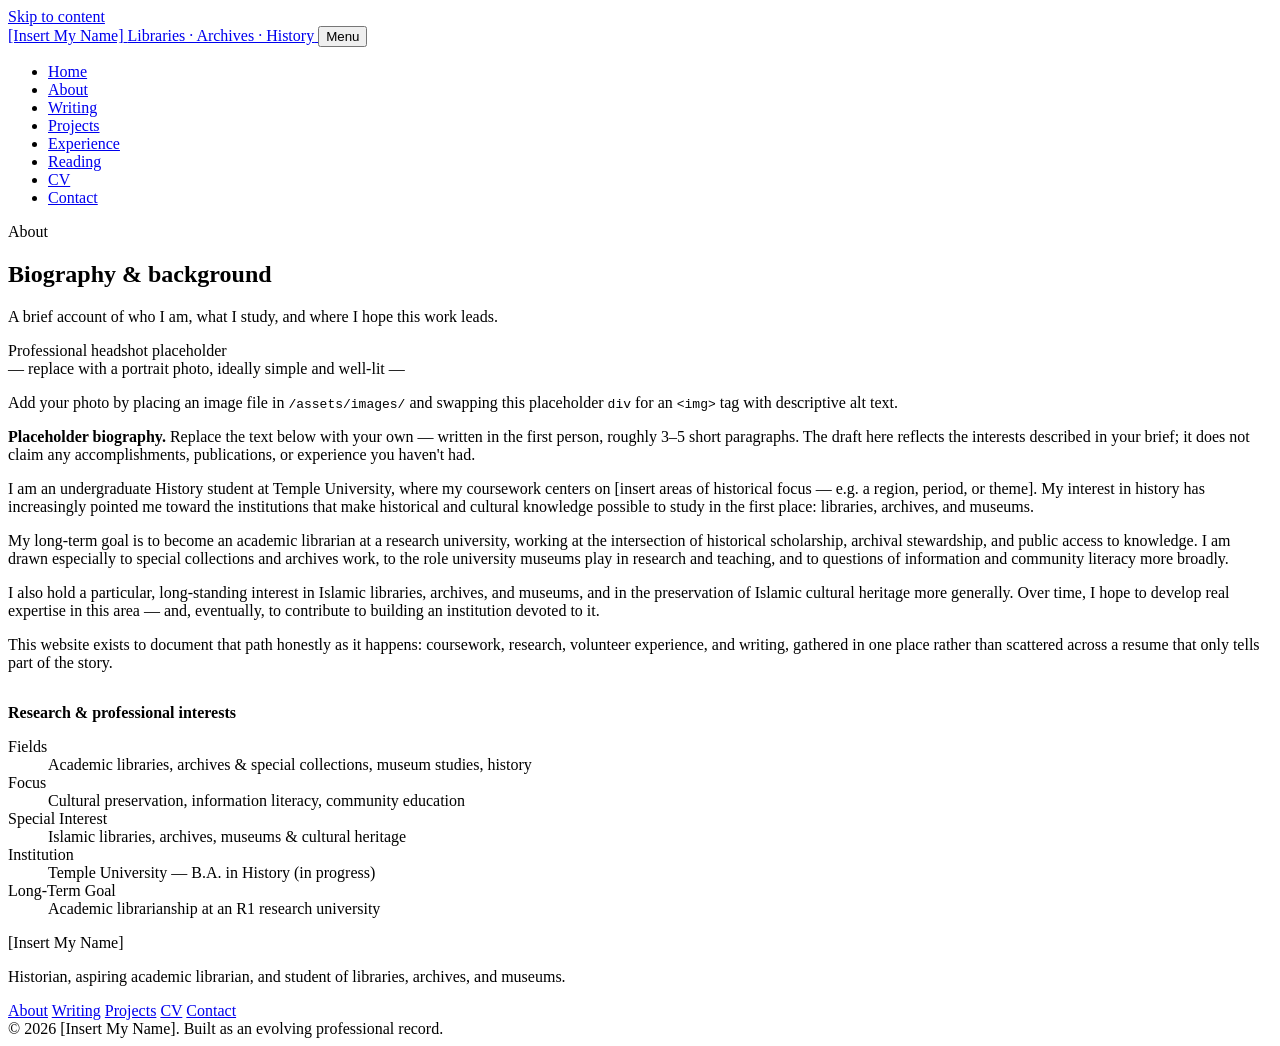
==== about.html @ 9eddcdea "Add files via upload" ====
<!DOCTYPE html>
<html lang="en">
<head>
<meta charset="UTF-8">
<meta name="viewport" content="width=device-width, initial-scale=1.0">
<title>About — [INSERT MY NAME]</title>
<meta name="description" content="Biography, academic background, and professional interests of [INSERT MY NAME], undergraduate historian and aspiring academic librarian.">
<link rel="stylesheet" href="css/style.css">
</head>
<body>
<a class="skip-link" href="#main">Skip to content</a>

<header class="site-header">
  <div class="wrap site-header__inner">
    <a class="site-brand" href="index.html">
      <span class="site-brand__name">[Insert My Name]</span>
      <span class="site-brand__tag">Libraries · Archives · History</span>
    </a>
    <button class="nav-toggle" aria-expanded="false" aria-controls="site-nav">Menu</button>
    <nav class="site-nav" id="site-nav" aria-label="Primary">
      <ul class="site-nav__list">
        <li><a class="site-nav__link" href="index.html">Home</a></li>
        <li><a class="site-nav__link" href="about.html" aria-current="page">About</a></li>
        <li><a class="site-nav__link" href="writing.html">Writing</a></li>
        <li><a class="site-nav__link" href="projects.html">Projects</a></li>
        <li><a class="site-nav__link" href="experience.html">Experience</a></li>
        <li><a class="site-nav__link" href="reading.html">Reading</a></li>
        <li><a class="site-nav__link" href="cv.html">CV</a></li>
        <li><a class="site-nav__link" href="contact.html">Contact</a></li>
      </ul>
    </nav>
  </div>
</header>

<main id="main">

  <section class="page-head">
    <div class="wrap">
      <p class="eyebrow">About</p>
      <h1>Biography &amp; background</h1>
      <p class="lede">A brief account of who I am, what I study, and where I hope this work leads.</p>
    </div>
  </section>

  <section class="section--tight">
    <div class="wrap bio-grid">
      <div>
        <div class="headshot-frame">
          Professional headshot placeholder<br>— replace with a portrait photo, ideally simple and well-lit —
        </div>
        <p class="editnote">Add your photo by placing an image file in <code>/assets/images/</code> and swapping this placeholder <code>div</code> for an <code>&lt;img&gt;</code> tag with descriptive alt text.</p>
      </div>
      <div>
        <p class="editnote"><strong>Placeholder biography.</strong> Replace the text below with your own — written in the first person, roughly 3–5 short paragraphs. The draft here reflects the interests described in your brief; it does not claim any accomplishments, publications, or experience you haven't had.</p>

        <p>I am an undergraduate History student at Temple University, where my coursework centers
        on [insert areas of historical focus — e.g. a region, period, or theme]. My interest in
        history has increasingly pointed me toward the institutions that make historical and
        cultural knowledge possible to study in the first place: libraries, archives, and museums.</p>

        <p>My long-term goal is to become an academic librarian at a research university, working
        at the intersection of historical scholarship, archival stewardship, and public access to
        knowledge. I am drawn especially to special collections and archives work, to the role
        university museums play in research and teaching, and to questions of information and
        community literacy more broadly.</p>

        <p>I also hold a particular, long-standing interest in Islamic libraries, archives, and
        museums, and in the preservation of Islamic cultural heritage more generally. Over time,
        I hope to develop real expertise in this area — and, eventually, to contribute to building
        an institution devoted to it.</p>

        <p>This website exists to document that path honestly as it happens: coursework, research,
        volunteer experience, and writing, gathered in one place rather than scattered across a
        resume that only tells part of the story.</p>

        <h2 style="font-size: var(--step-2); margin-top:2rem;">Research &amp; professional interests</h2>
        <dl class="fact-list">
          <div class="fact-row"><dt>Fields</dt><dd>Academic libraries, archives &amp; special collections, museum studies, history</dd></div>
          <div class="fact-row"><dt>Focus</dt><dd>Cultural preservation, information literacy, community education</dd></div>
          <div class="fact-row"><dt>Special Interest</dt><dd>Islamic libraries, archives, museums &amp; cultural heritage</dd></div>
          <div class="fact-row"><dt>Institution</dt><dd>Temple University — B.A. in History (in progress)</dd></div>
          <div class="fact-row"><dt>Long-Term Goal</dt><dd>Academic librarianship at an R1 research university</dd></div>
        </dl>
      </div>
    </div>
  </section>

</main>

<footer class="site-footer">
  <div class="wrap site-footer__inner">
    <div>
      <div class="site-footer__mark">[Insert My Name]</div>
      <p class="site-footer__tag">Historian, aspiring academic librarian, and student of libraries, archives, and museums.</p>
    </div>
    <nav class="site-footer__links" aria-label="Footer">
      <a href="about.html">About</a>
      <a href="writing.html">Writing</a>
      <a href="projects.html">Projects</a>
      <a href="cv.html">CV</a>
      <a href="contact.html">Contact</a>
    </nav>
  </div>
  <div class="wrap site-footer__bottom">
    © <span id="year"></span> [Insert My Name]. Built as an evolving professional record.
  </div>
</footer>

<script src="js/data.js"></script>
<script src="js/main.js"></script>
<script>document.getElementById("year").textContent = new Date().getFullYear();</script>
</body>
</html>
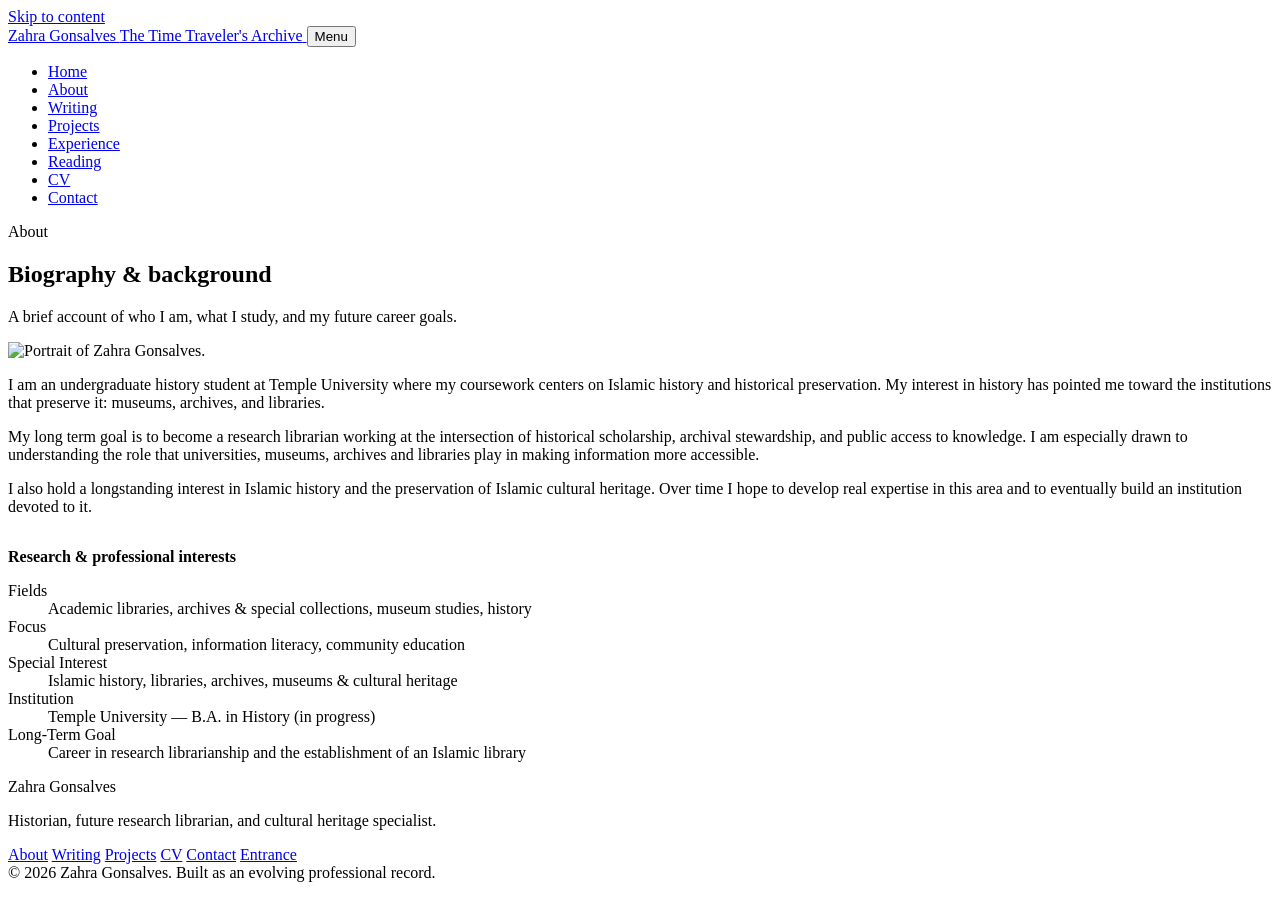
==== commit d980caf4: "Add files via upload" ====
--- a/about.html
+++ b/about.html
@@ -3,23 +3,24 @@
 <head>
 <meta charset="UTF-8">
 <meta name="viewport" content="width=device-width, initial-scale=1.0">
-<title>About — [INSERT MY NAME]</title>
-<meta name="description" content="Biography, academic background, and professional interests of [INSERT MY NAME], undergraduate historian and aspiring academic librarian.">
+<title>About — The Time Traveler's Archive</title>
+<meta name="description" content="Biography, academic background, and professional interests of Zahra Gonsalves, undergraduate historian and aspiring research librarian.">
 <link rel="stylesheet" href="css/style.css">
 </head>
-<body>
+<body class="room-about">
 <a class="skip-link" href="#main">Skip to content</a>
+<div class="grain" aria-hidden="true"></div>
 
 <header class="site-header">
   <div class="wrap site-header__inner">
-    <a class="site-brand" href="index.html">
-      <span class="site-brand__name">[Insert My Name]</span>
-      <span class="site-brand__tag">Libraries · Archives · History</span>
+    <a class="site-brand" href="home.html">
+      <span class="site-brand__name">Zahra Gonsalves</span>
+      <span class="site-brand__title">The Time Traveler's Archive</span>
     </a>
     <button class="nav-toggle" aria-expanded="false" aria-controls="site-nav">Menu</button>
     <nav class="site-nav" id="site-nav" aria-label="Primary">
       <ul class="site-nav__list">
-        <li><a class="site-nav__link" href="index.html">Home</a></li>
+        <li><a class="site-nav__link" href="home.html">Home</a></li>
         <li><a class="site-nav__link" href="about.html" aria-current="page">About</a></li>
         <li><a class="site-nav__link" href="writing.html">Writing</a></li>
         <li><a class="site-nav__link" href="projects.html">Projects</a></li>
@@ -38,7 +39,7 @@
     <div class="wrap">
       <p class="eyebrow">About</p>
       <h1>Biography &amp; background</h1>
-      <p class="lede">A brief account of who I am, what I study, and where I hope this work leads.</p>
+      <p class="lede">A brief account of who I am, what I study, and my future career goals.</p>
     </div>
   </section>
 
@@ -46,40 +47,30 @@
     <div class="wrap bio-grid">
       <div>
         <div class="headshot-frame">
-          Professional headshot placeholder<br>— replace with a portrait photo, ideally simple and well-lit —
+          <img class="headshot-photo" src="assets/images/headshot.jpg" alt="Portrait of Zahra Gonsalves.">
         </div>
-        <p class="editnote">Add your photo by placing an image file in <code>/assets/images/</code> and swapping this placeholder <code>div</code> for an <code>&lt;img&gt;</code> tag with descriptive alt text.</p>
       </div>
       <div>
-        <p class="editnote"><strong>Placeholder biography.</strong> Replace the text below with your own — written in the first person, roughly 3–5 short paragraphs. The draft here reflects the interests described in your brief; it does not claim any accomplishments, publications, or experience you haven't had.</p>
+        <p>I am an undergraduate history student at Temple University where my coursework centers
+        on Islamic history and historical preservation. My interest in history has pointed me
+        toward the institutions that preserve it: museums, archives, and libraries.</p>
 
-        <p>I am an undergraduate History student at Temple University, where my coursework centers
-        on [insert areas of historical focus — e.g. a region, period, or theme]. My interest in
-        history has increasingly pointed me toward the institutions that make historical and
-        cultural knowledge possible to study in the first place: libraries, archives, and museums.</p>
+        <p>My long term goal is to become a research librarian working at the intersection of
+        historical scholarship, archival stewardship, and public access to knowledge. I am
+        especially drawn to understanding the role that universities, museums,
+        archives and libraries play in making information more accessible.</p>
 
-        <p>My long-term goal is to become an academic librarian at a research university, working
-        at the intersection of historical scholarship, archival stewardship, and public access to
-        knowledge. I am drawn especially to special collections and archives work, to the role
-        university museums play in research and teaching, and to questions of information and
-        community literacy more broadly.</p>
-
-        <p>I also hold a particular, long-standing interest in Islamic libraries, archives, and
-        museums, and in the preservation of Islamic cultural heritage more generally. Over time,
-        I hope to develop real expertise in this area — and, eventually, to contribute to building
-        an institution devoted to it.</p>
-
-        <p>This website exists to document that path honestly as it happens: coursework, research,
-        volunteer experience, and writing, gathered in one place rather than scattered across a
-        resume that only tells part of the story.</p>
+        <p>I also hold a longstanding interest in Islamic history and the preservation of Islamic
+        cultural heritage. Over time I hope to develop real expertise in this area and to
+        eventually build an institution devoted to it.</p>
 
         <h2 style="font-size: var(--step-2); margin-top:2rem;">Research &amp; professional interests</h2>
         <dl class="fact-list">
           <div class="fact-row"><dt>Fields</dt><dd>Academic libraries, archives &amp; special collections, museum studies, history</dd></div>
           <div class="fact-row"><dt>Focus</dt><dd>Cultural preservation, information literacy, community education</dd></div>
-          <div class="fact-row"><dt>Special Interest</dt><dd>Islamic libraries, archives, museums &amp; cultural heritage</dd></div>
+          <div class="fact-row"><dt>Special Interest</dt><dd>Islamic history, libraries, archives, museums &amp; cultural heritage</dd></div>
           <div class="fact-row"><dt>Institution</dt><dd>Temple University — B.A. in History (in progress)</dd></div>
-          <div class="fact-row"><dt>Long-Term Goal</dt><dd>Academic librarianship at an R1 research university</dd></div>
+          <div class="fact-row"><dt>Long-Term Goal</dt><dd>Career in research librarianship and the establishment of an Islamic library</dd></div>
         </dl>
       </div>
     </div>
@@ -90,8 +81,8 @@
 <footer class="site-footer">
   <div class="wrap site-footer__inner">
     <div>
-      <div class="site-footer__mark">[Insert My Name]</div>
-      <p class="site-footer__tag">Historian, aspiring academic librarian, and student of libraries, archives, and museums.</p>
+      <div class="site-footer__mark">Zahra Gonsalves</div>
+      <p class="site-footer__tag">Historian, future research librarian, and cultural heritage specialist.</p>
     </div>
     <nav class="site-footer__links" aria-label="Footer">
       <a href="about.html">About</a>
@@ -99,10 +90,11 @@
       <a href="projects.html">Projects</a>
       <a href="cv.html">CV</a>
       <a href="contact.html">Contact</a>
+      <a href="index.html" class="entrance-link">Entrance</a>
     </nav>
   </div>
   <div class="wrap site-footer__bottom">
-    © <span id="year"></span> [Insert My Name]. Built as an evolving professional record.
+    © <span id="year"></span> Zahra Gonsalves. Built as an evolving professional record.
   </div>
 </footer>
 
